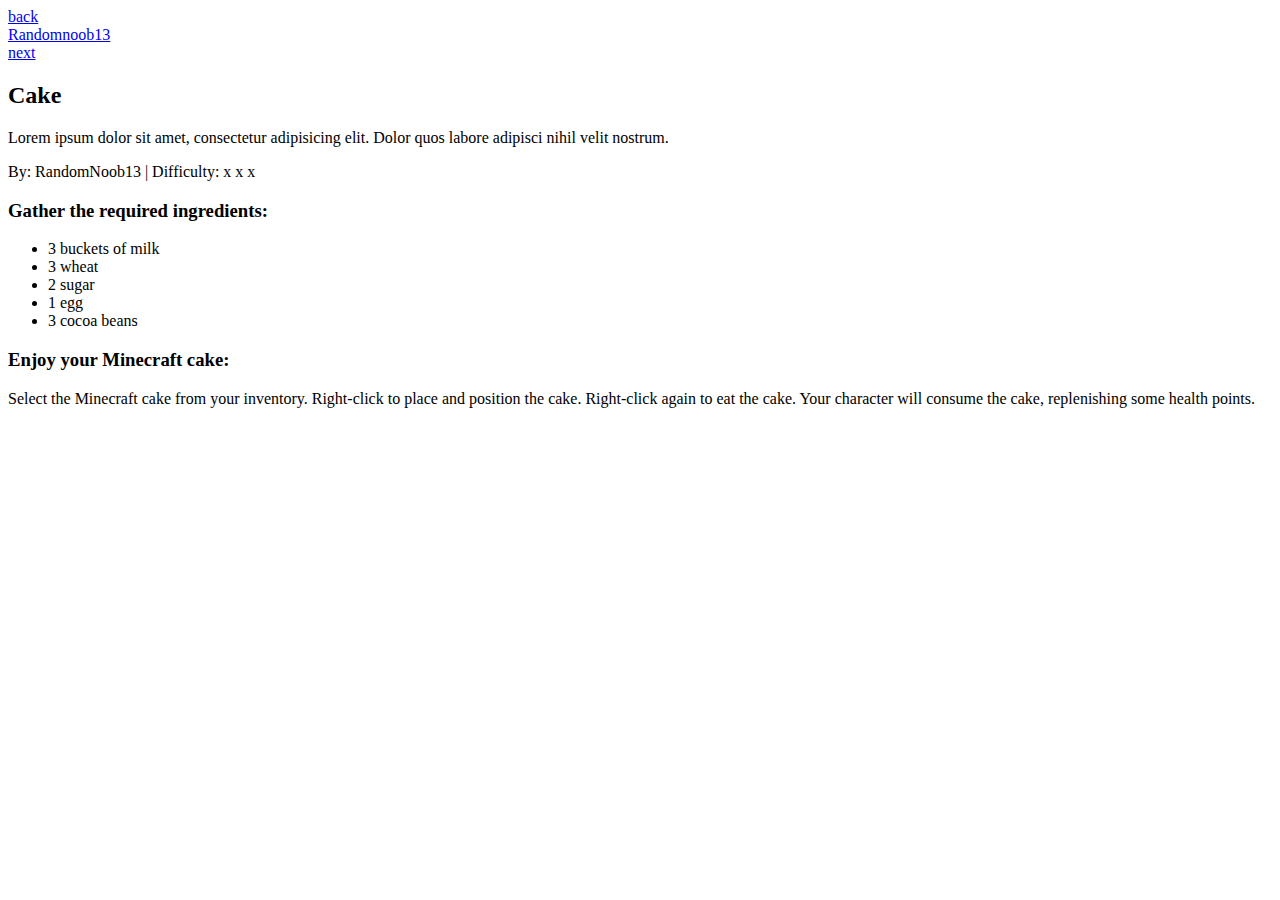
==== recipes/cake.html @ d4b84c2c "Added landing page + recipe blueprint" ====
<!DOCTYPE html>
<html lang="en">
<head>
    <meta charset="UTF-8">
    <meta http-equiv="X-UA-Compatible" content="IE=edge">
    <meta name="viewport" content="width=device-width, initial-scale=1.0">
    <title>Delicious Cake</title>
    <link rel="stylesheet" href="/css/recipeStyle.css">
</head>
<body>
    <div id="container">
        <div class="row-10">
            <div class="col-1">

       <div id="left"> <a href="index.html">back</a>
        </div>
       <div id="middle"><a href="https://github.com/Randomnoob13/odin-recipes"> Randomnoob13</a></div>
       <div id="right"><a href="potionOfStrength.html"> next</a></div>
           
            </div>
        </div>
        <div class="row-55">
            <div class="col-1-1">
                <div id="beschreibung">
                    <h2>Cake</h2>
                    <p id="description">Lorem ipsum dolor sit amet, consectetur adipisicing elit. Dolor quos labore adipisci nihil velit nostrum.</p>
                    <p id="center">By: RandomNoob13 | Difficulty: x x x</p>
                </div>
            </div>
        </div>
        <div class="row-35">
            <div class="col-3">
            <h3>Gather the required ingredients:</h3>    
                <ul>
                    <li>3 buckets of milk</li>
                    <li>3 wheat</li>
                    <li>2 sugar</li>
                    <li>1 egg</li>
                    <li>3 cocoa beans</li>
                </ul>
            </div>
            <div class="col-3 marginDiv">
                
            </div>
            <div class="col-3"><p>
              <h3>Enjoy your Minecraft cake:</h3>  

Select the Minecraft cake from your inventory.
Right-click to place and position the cake.
Right-click again to eat the cake.
Your character will consume the cake, replenishing some health points.
            </p></div>
        </div>
        
    </div>
</body>
</html>
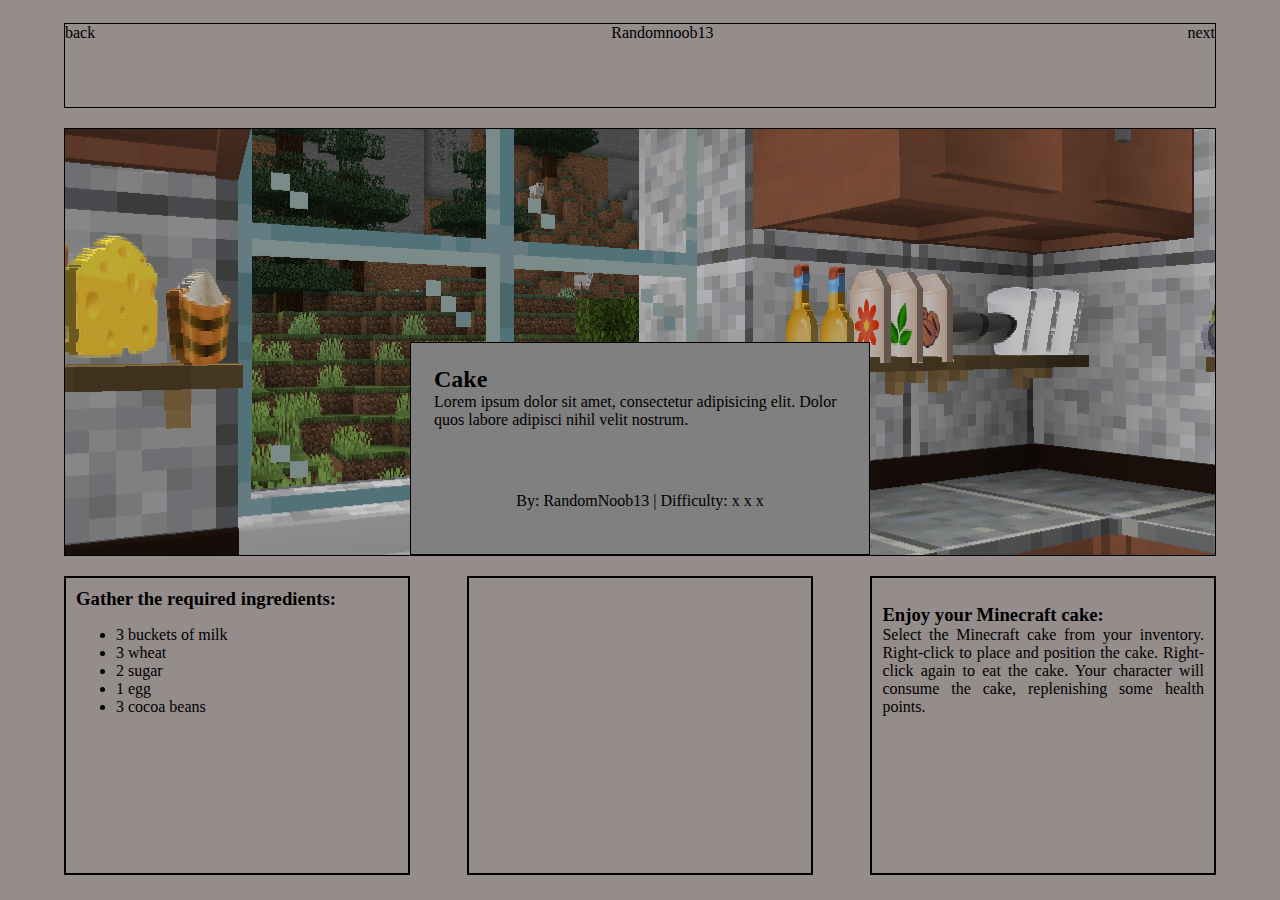
==== commit caadf3a2: "Trying to solve why css and img are not shown on github website" ====
--- a/recipes/cake.html
+++ b/recipes/cake.html
@@ -5,7 +5,7 @@
     <meta http-equiv="X-UA-Compatible" content="IE=edge">
     <meta name="viewport" content="width=device-width, initial-scale=1.0">
     <title>Delicious Cake</title>
-    <link rel="stylesheet" href="/css/recipeStyle.css">
+    <link rel="stylesheet" href="/recipes/css/recipeStyle.css">
 </head>
 <body>
     <div id="container">
--- a/recipes/css/recipeStyle.css
+++ b/recipes/css/recipeStyle.css
@@ -0,0 +1,176 @@
+/* Allgemein */
+*{
+    box-sizing: border-box;
+}
+
+body{
+  font-size: 16px;
+  margin: 0;  
+  background-color: rgb(149, 140, 140);
+  font-family: minecraft, 'Times New Roman', Times, serif;
+}
+
+@font-face {
+    font-family: minecraft;
+       src: url(/fonts/minecraft-font/MinecraftBold-nMK1.otf);
+   }
+   
+
+
+/* GRID */ 
+
+#container{
+    height: 95lvh;
+    width: 90%;
+    margin-left: auto;
+margin-right: auto;
+margin-top: 2.5vh;
+margin-bottom:  2.5vh;
+}
+
+.row-10{
+height: 10%;
+width: 100%;
+ border: 1px solid black;
+}
+
+.col-1{
+    height: 100%;
+    width: 100%;
+    position: relative;
+    
+}
+
+.col-1 div{
+    display: inline-block;
+    position: absolute;
+
+}
+
+.col-1 a{
+    
+    text-decoration: none;
+    
+}
+
+.col-1 #middle{
+left: 47.5%;
+}
+
+.col-1 #right{
+    right: 0;
+}
+
+/* HEADER */
+
+
+.row-55{
+    height: 50%;
+    width: 100%;
+    border: 1px solid black;
+    position: relative;
+    margin-bottom: 20px;
+    margin-top: 20px;
+}
+
+
+
+.row-55 #description{
+    height:60%;
+}
+
+#center{
+    text-align: center;
+}
+
+
+.row-35{
+    height: 35%;
+    width: 100%;
+   
+    
+}
+
+#beschreibung p , h2  {
+    margin: 0;
+}
+
+
+#beschreibung{
+    height: 50%;
+    width: 40%;
+    border: 1px solid black;
+    position: absolute;
+    bottom: 0;
+    left: 30%;
+    background-color: grey;
+    padding: 2%;
+   
+}
+
+.col-1-1{
+    width: 100%;
+    height: 100%;
+    background-image: url(/recipes/img/backgroundMckitchen.jpg);
+   
+    background-repeat: no-repeat;
+    background-position: center;
+}
+
+.col-3{
+    height: 100%;
+
+    border: 2px solid black;
+    width: 30%;
+    float: left;
+   bottom: 0;
+   padding: 10px;
+    text-align: justify;
+}
+
+.col-3 , h3{
+    margin: 0;
+}
+
+.marginDiv{
+    margin-left: 5%;
+    margin-right: 5%;
+    /*
+    background-image: url(https://placehold.co/1000x900);
+    background-position: center;
+    background-size: contain;
+    background-repeat: no-repeat;*/
+   
+}
+
+/* a */
+
+a{
+    color: black;
+}
+
+a:hover{
+    color: grey;
+}
+
+
+/* RESPONSIVE */
+@media (max-width: 900px){
+    .col-3{
+        width: 100%;
+        margin: 0;
+    }
+
+    #beschreibung{
+        width:100%;
+        left: 0;
+    }
+
+    .col-1 #middle{
+        left: 35.5%;
+        }
+        
+  
+
+}
+
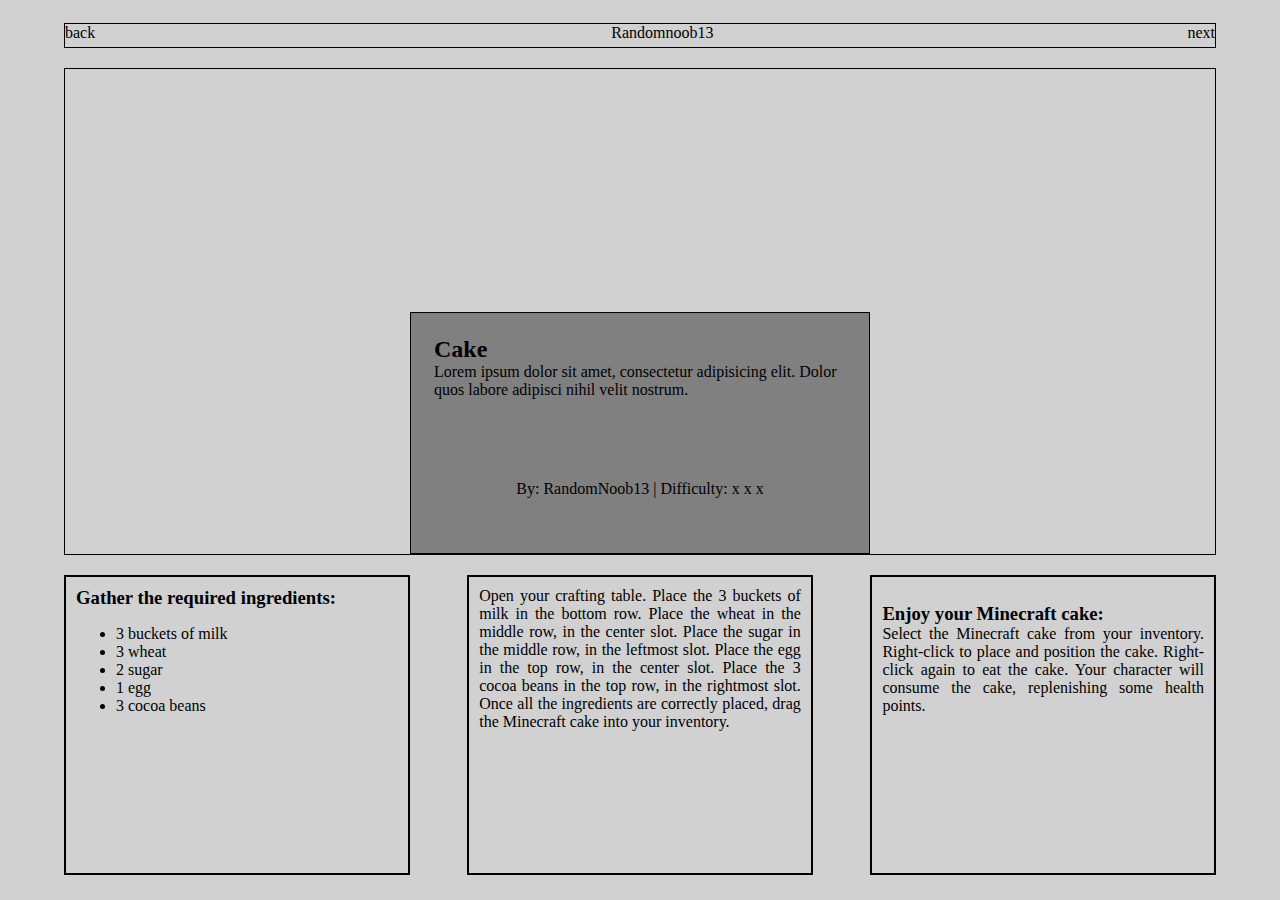
==== commit 098d1c44: "new background color, text now responsive" ====
--- a/recipes/cake.html
+++ b/recipes/cake.html
@@ -5,7 +5,7 @@
     <meta http-equiv="X-UA-Compatible" content="IE=edge">
     <meta name="viewport" content="width=device-width, initial-scale=1.0">
     <title>Delicious Cake</title>
-    <link rel="stylesheet" href="/recipes/css/recipeStyle.css">
+    <link rel="stylesheet" href="css/recipeStyle.css">
 </head>
 <body>
     <div id="container">
@@ -40,7 +40,13 @@
                 </ul>
             </div>
             <div class="col-3 marginDiv">
-                
+                Open your crafting table.
+Place the 3 buckets of milk in the bottom row.
+Place the wheat in the middle row, in the center slot.
+Place the sugar in the middle row, in the leftmost slot.
+Place the egg in the top row, in the center slot.
+Place the 3 cocoa beans in the top row, in the rightmost slot.
+Once all the ingredients are correctly placed, drag the Minecraft cake into your inventory.
             </div>
             <div class="col-3"><p>
               <h3>Enjoy your Minecraft cake:</h3>  
--- a/recipes/css/recipeStyle.css
+++ b/recipes/css/recipeStyle.css
@@ -6,7 +6,7 @@
 body{
   font-size: 16px;
   margin: 0;  
-  background-color: rgb(149, 140, 140);
+  background-color: rgb(209, 209, 209);
   font-family: minecraft, 'Times New Roman', Times, serif;
 }
 
@@ -29,7 +29,7 @@
 }
 
 .row-10{
-height: 10%;
+height: 3%;
 width: 100%;
  border: 1px solid black;
 }
@@ -65,7 +65,7 @@
 
 
 .row-55{
-    height: 50%;
+    height: 57%;
     width: 100%;
     border: 1px solid black;
     position: relative;
@@ -111,7 +111,7 @@
 .col-1-1{
     width: 100%;
     height: 100%;
-    background-image: url(/recipes/img/backgroundMckitchen.jpg);
+    background-image: url(/img/backgroundMckitchen.jpg);
    
     background-repeat: no-repeat;
     background-position: center;
@@ -174,3 +174,11 @@
 
 }
 
+@media (max-width: 986px){
+    .col-3 {
+        font-size: 14px;
+    }
+
+}
+
+
